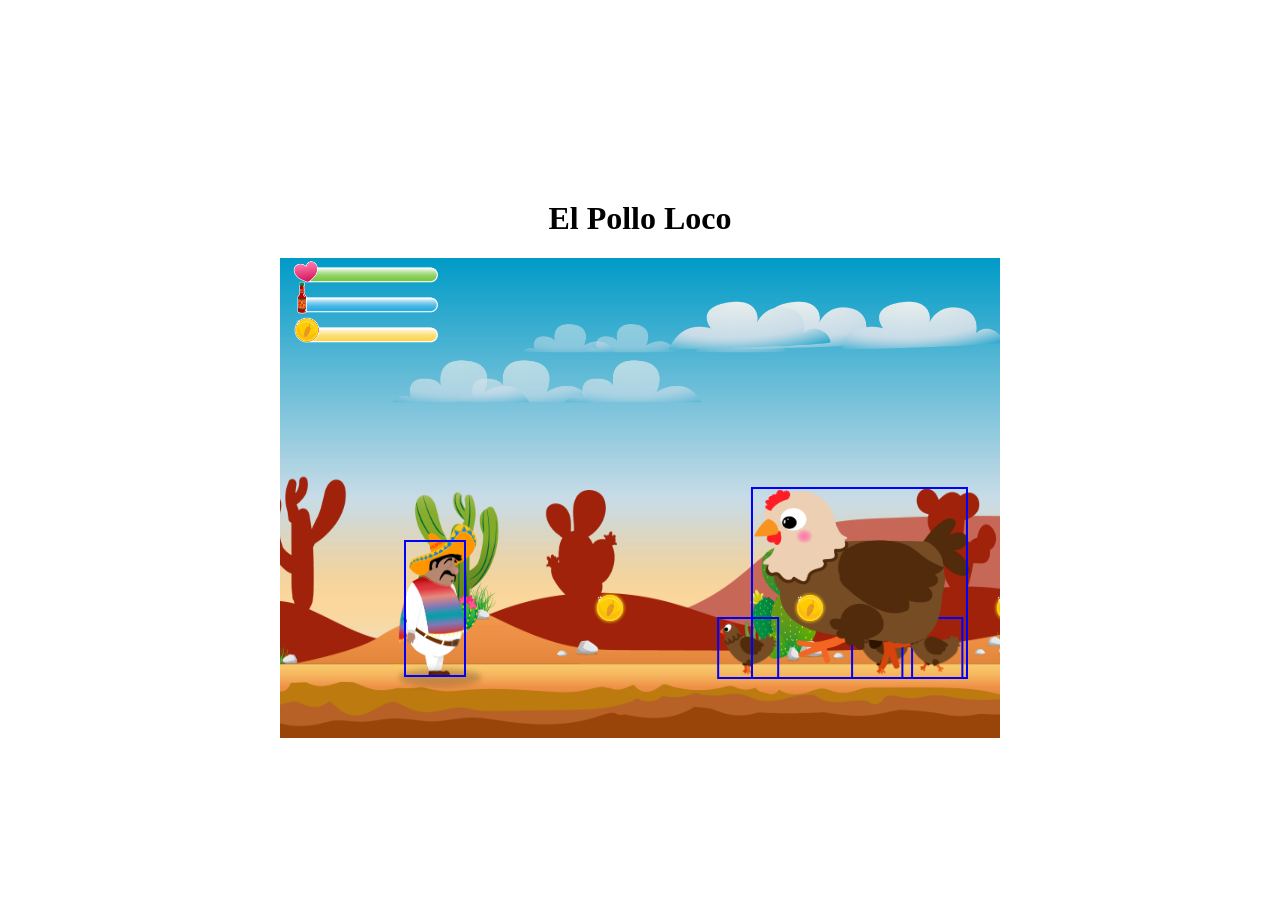
==== index.html @ a1043c21 "Added throwable bottles" ====
<!DOCTYPE html>
<html lang="en">
<head>
    <meta charset="UTF-8">
    <meta name="viewport" content="width=device-width, initial-scale=1.0">
    <title>El Pollo Loco</title>

    <link rel="stylesheet" href="./style.css">
</head>
<body onload="init()">
    <h1>El Pollo Loco</h1>

    <canvas id="canvas" width="720px" height="480px">

    </canvas>

    <script src="./js/models/drawable-object.class.js"></script>
    <script src="./js/models/movable-object.class.js"></script>
    <script src="./js/models/character.class.js"></script>
    <script src="./js/models/chicken.class.js"></script>
    <script src="./js/models/endboss.class.js"></script>
    <script src="./js/models/coin.class.js"></script>
    <script src="./js/models/throwable-object.class.js"></script>
    <script src="./js/models/world.class.js"></script>
    <script src="./js/models/statusbar.class.js"></script>
    <script src="./js/models/healthbar.class.js"></script>
    <script src="./js/models/coinbar.class.js"></script>
    <script src="./js/models/bottlebar.class.js"></script>
    <script src="./js/models/clouds.class.js"></script>
    <script src="./js/models/background-object.class.js"></script>
    <script src="./js/models/keyboard.class.js"></script>
    <script src="./js/models/level.class.js"></script>
    <script src="./js/levels/level1.js"></script>
    <script src="./js/game.js"></script>

</body>
</html>
---- style.css ----
body {
    display: flex;
    flex-direction: column;
    align-items: center;
    justify-content: center;
    height: 100vh;
}

canvas {
    background-color: black;
}
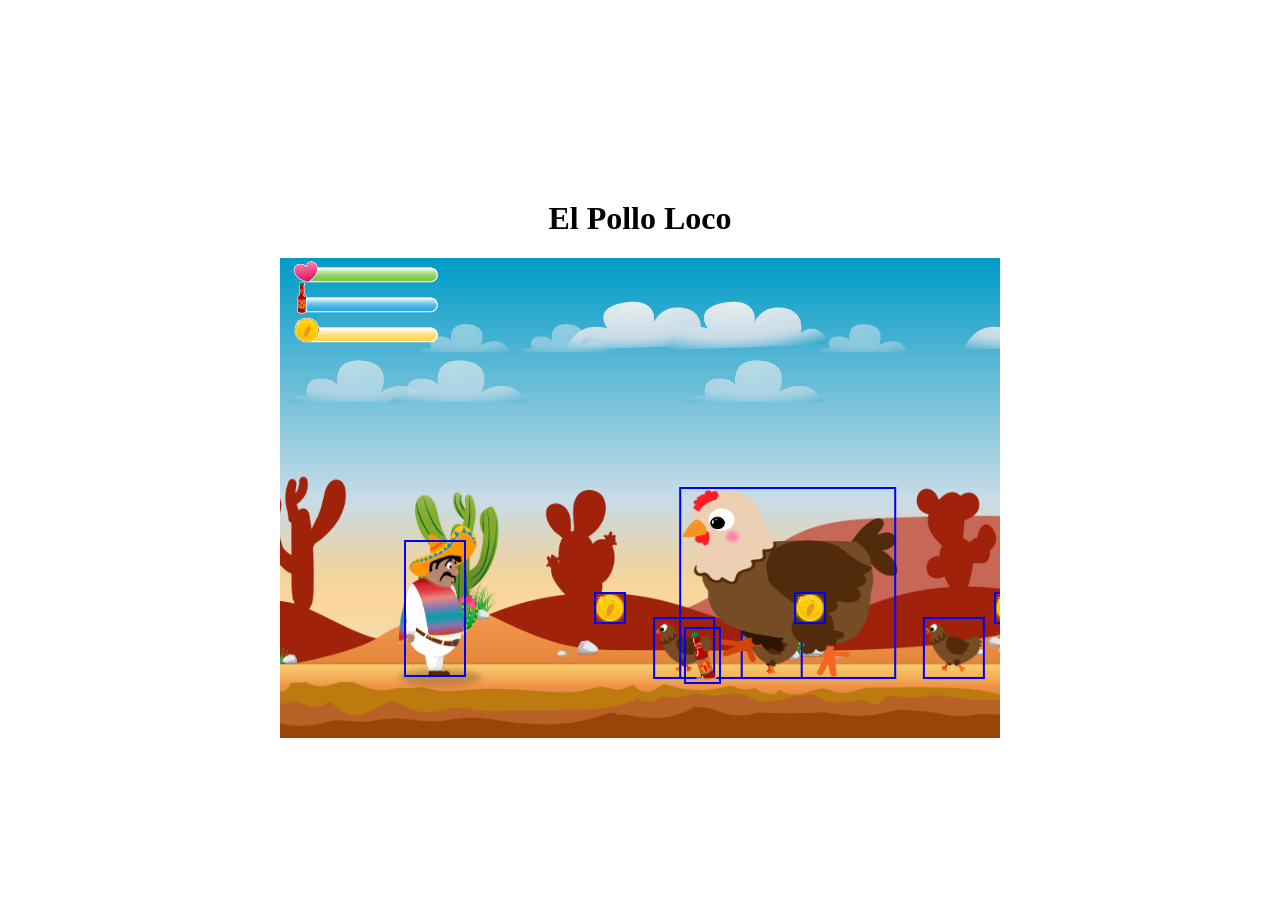
==== commit 4ecb7aa0: "Collectable bottles, Bottle & Enemy Hitregister, Bottle statusbar updated Bottles can be collected o" ====
--- a/index.html
+++ b/index.html
@@ -20,6 +20,7 @@
     <script src="./js/models/chicken.class.js"></script>
     <script src="./js/models/endboss.class.js"></script>
     <script src="./js/models/coin.class.js"></script>
+    <script src="./js/models/collectable-bottles.class.js"></script>
     <script src="./js/models/throwable-object.class.js"></script>
     <script src="./js/models/world.class.js"></script>
     <script src="./js/models/statusbar.class.js"></script>
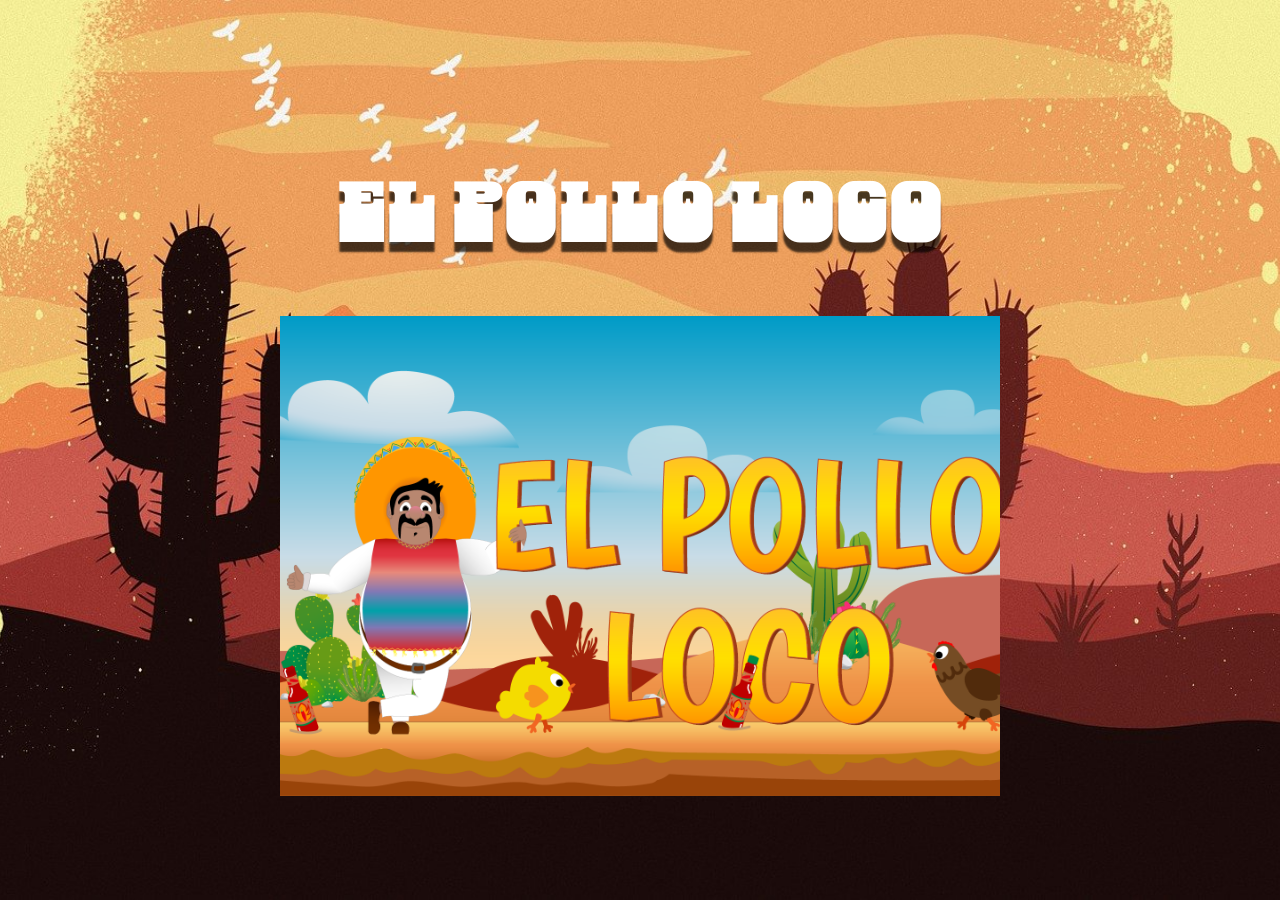
==== commit b1f5b0bf: "Update Pack Dead Chicken Image if chicken is dead Endboss healthbar update Restart game function You" ====
--- a/index.html
+++ b/index.html
@@ -7,12 +7,31 @@
 
     <link rel="stylesheet" href="./style.css">
 </head>
-<body onload="init()">
+<body>
     <h1>El Pollo Loco</h1>
 
-    <canvas id="canvas" width="720px" height="480px">
+    <div id="game-screen">
+        <div onclick="startGame()"  id="start-screen">
+            <img src="./img/9_intro_outro_screens/start/startscreen_1.png" alt="start-screen">
+        </div>
 
-    </canvas>
+        <canvas id="canvas" width="720px" height="480px">
+        </canvas>
+
+        <div onclick="restartGame()" id="game-over" class="hidden">
+            <img src="./img/You won, you lost/Game over A.png" alt="Game Over">
+        </div>
+        <div onclick="restartGame()" id="you-won" class="hidden">
+            <img src="./img/You won, you lost/You won A.png" alt="You Won">
+        </div>
+    </div>
+
+    <div id="orientation-overlay" class="hidden">
+        <div class="overlay-content">
+            <img src="img/rotate-smartphone.png" alt="Turn-Device-Symbol" />
+            <h2>Please turn your device</h2>
+        </div>
+    </div>
 
     <script src="./js/models/drawable-object.class.js"></script>
     <script src="./js/models/movable-object.class.js"></script>
@@ -27,6 +46,7 @@
     <script src="./js/models/healthbar.class.js"></script>
     <script src="./js/models/coinbar.class.js"></script>
     <script src="./js/models/bottlebar.class.js"></script>
+    <script src="./js/models/endboss-healthbar.class.js"></script>
     <script src="./js/models/clouds.class.js"></script>
     <script src="./js/models/background-object.class.js"></script>
     <script src="./js/models/keyboard.class.js"></script>
--- a/style.css
+++ b/style.css
@@ -1,11 +1,204 @@
+@font-face {
+    font-family: Danfo;
+    src: url(./fonts/Danfo-Regular-VariableFont_ELSH.ttf);
+}
+
 body {
     display: flex;
+    margin: 0;
     flex-direction: column;
     align-items: center;
     justify-content: center;
     height: 100vh;
-}
-
-canvas {
-    background-color: black;
+    background-image: url(./img/0_page_background/desert.jpg);
+    background-size: cover;
+    background-position: center;
+    font-family: Danfo;
+    font-size: 40px;
+    color: white;
+    letter-spacing: 4px;
+    text-shadow: 0px 10px 2px rgba(0, 0, 0, 0.7);
+}
+
+#game-screen {
+    position: relative;
+    width: 720px;
+    max-width: 100%;
+    aspect-ratio: 3 / 2;
+}
+
+#start-screen {
+    position: absolute;
+    inset: 0;
+    z-index: 10;
+}
+
+#start-screen img {
+    width: 100%;
+    height: 100%;
+    object-fit: cover;
+}
+
+#start-screen.hidden {
+    display: none;
+}
+
+#game-screen canvas {
+    width: 100%;
+    height: 100%;
+    display: block;
+}
+
+#game-over{
+    position: absolute;
+    inset: 0;
+    z-index: 20;
+    display: flex;
+    flex-direction: column;
+    align-items: center;
+    justify-content: center;
+    background-color: rgba(0, 0, 0, 0.8);
+    width: 100%;
+    height: 100%;
+}
+
+#you-won{
+    position: absolute;
+    inset: 0;
+    z-index: 22;
+    display: flex;
+    flex-direction: column;
+    align-items: center;
+    justify-content: center;
+    background-color: rgba(0, 0, 0, 0.8);
+    width: 100%;
+    height: 100%;
+}
+
+#you-won img, #game-over img {
+    width: 50%;
+    height: auto;
+}
+
+#game-over.hidden, #you-won.hidden {
+    display: none;
+}
+
+
+@media only screen and (max-width: 1024px) {
+    h1{
+        display: none;
+    }
+}
+
+@media only screen and (max-width: 720px) {
+    canvas {
+        width: 100%;
+    }
+}
+
+@media only screen and (max-height: 480px) {
+    canvas{
+        height: 100vh;
+    }
+}
+
+@media only screen and (orientation: landscape) and (max-width: 1024px) {
+    h1{
+        display: none;
+    }
+   
+    #game-screen {
+        max-width: 720px; /* Volle Breite */
+        max-height: 480px; /* Volle Höhe */
+        max-width: none; /* Entferne die Breitenbegrenzung */
+        aspect-ratio: none; /* Entferne das feste Seitenverhältnis */
+    }
+
+    #game-screen canvas {
+        width: 100%; /* Passe an den Container an */
+        height: 100%;
+        object-fit: contain; /* Skaliere ohne Verzerrung, behalte Seitenverhältnis */
+    }
+
+    #start-screen img {
+        object-fit: contain; /* Verhindere Abschneiden – skaliere das Bild, um es vollständig zu zeigen */
+        background-color: black; /* Optional: Hintergrund, falls das Bild nicht den ganzen Bereich füllt */
+    }
+}
+
+/* Fallback: Nur auf Geräten mit kleiner Höhe (z. B. Tablets im Landscape) */
+@media only screen and (max-height: 600px) and (orientation: landscape) {
+    #game-screen {
+        max-width: 720px; /* Volle Breite */
+        max-height: 480px; /* Volle Höhe */
+        max-width: none;
+        aspect-ratio: none;
+    }
+
+    #game-screen canvas {
+        width: 100%;
+        height: 100%;
+        object-fit: contain;
+    }
+
+    #start-screen img {
+        object-fit: contain;
+        background-color: black;
+    }
+}
+
+/* Fallback für Browser ohne orientation-Support: Breite > Höhe */
+@media only screen and (min-aspect-ratio: 1/1) {
+    #game-screen {
+        max-width: 720px; /* Volle Breite */
+        max-height: 480px; /* Volle Höhe */
+        max-width: none;
+        aspect-ratio: none;
+    }
+
+    #game-screen canvas {
+        width: 100%;
+        height: 100%;
+        object-fit: contain;
+    }
+}
+
+#orientation-overlay {
+    position: fixed;
+    top: 0;
+    left: 0;
+    width: 100%;
+    height: 100%;
+    background-color: rgb(255, 255, 255); /* Dunkler Hintergrund */
+    display: flex;
+    justify-content: center;
+    align-items: center;
+    z-index: 1000; /* Über allem anderen */
+    color: black;
+    font-family: sans-serif;
+    text-shadow: 0px 0px 0px rgba(0, 0, 0, 0.7);
+}
+
+#orientation-overlay.hidden {
+    display: none;
+}
+
+.overlay-content {
+    text-align: center;
+    max-width: 300px;
+}
+
+.overlay-content h2 {
+    font-size: 24px;
+    margin-bottom: 10px;
+}
+
+.overlay-content p {
+    font-size: 16px;
+    margin-bottom: 20px;
+}
+
+.overlay-content img {
+    width: 50px; /* Optional: Icon-Größe */
 }
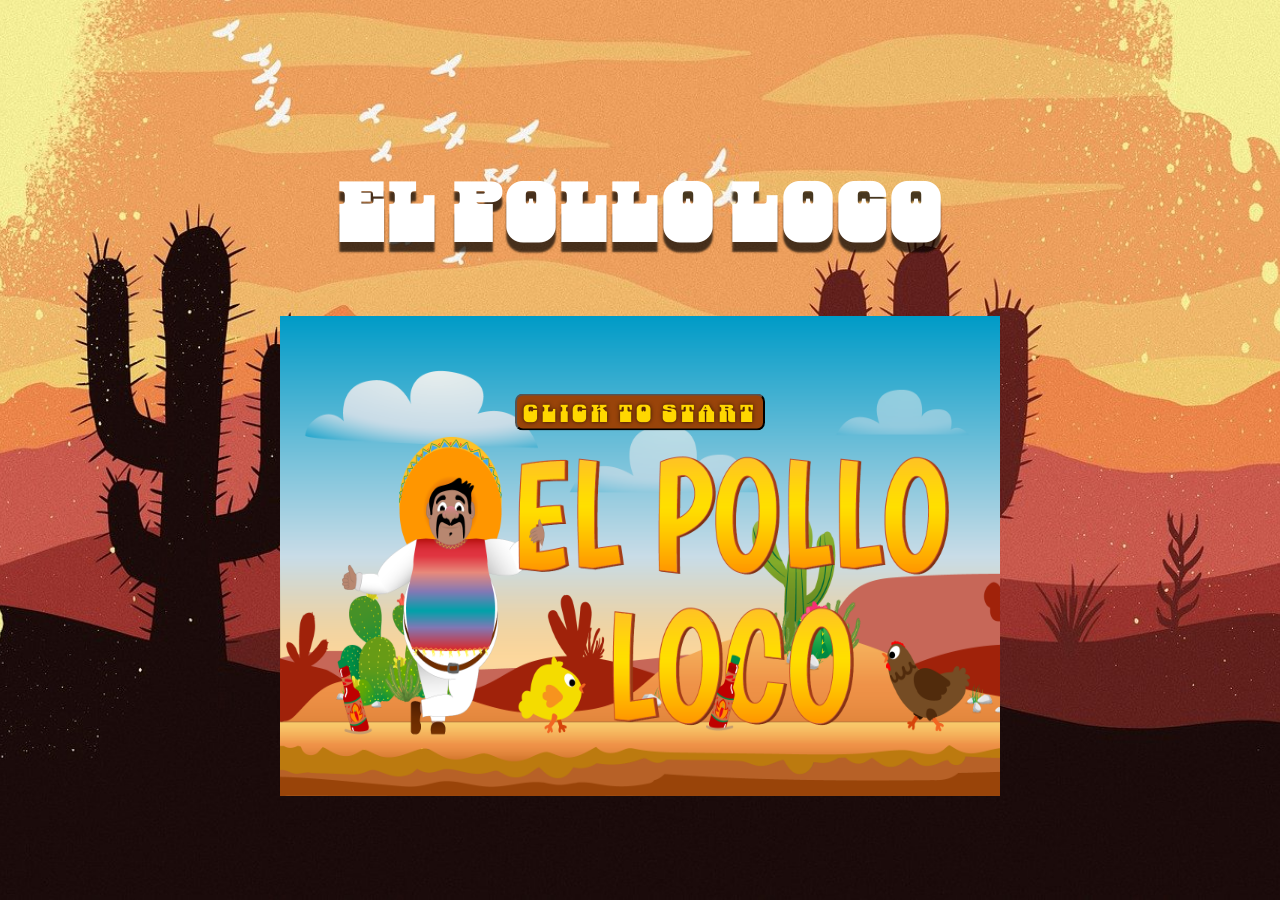
==== commit 60e9357e: "Storing Audio in new js document, added small chickens, new collision logic Small chickens must be j" ====
--- a/index.html
+++ b/index.html
@@ -1,46 +1,72 @@
-<!DOCTYPE html>
+<!doctype html>
 <html lang="en">
-<head>
-    <meta charset="UTF-8">
-    <meta name="viewport" content="width=device-width, initial-scale=1.0">
+  <head>
+    <meta charset="UTF-8" />
+    <meta name="viewport" content="width=device-width, initial-scale=1.0" />
     <title>El Pollo Loco</title>
 
-    <link rel="stylesheet" href="./style.css">
-</head>
-<body>
+    <link rel="stylesheet" href="./style.css" />
+  </head>
+  <body>
     <h1>El Pollo Loco</h1>
 
     <div id="game-screen">
-        <div onclick="startGame()"  id="start-screen">
-            <img src="./img/9_intro_outro_screens/start/startscreen_1.png" alt="start-screen">
-        </div>
+      <div id="start-screen">
+        <button onclick="startGame()" id="start-game-text">Click to start</button>
+        <img
+          src="./img/9_intro_outro_screens/start/startscreen_1.png"
+          alt="start-screen"
+        />
+      </div>
 
-        <canvas id="canvas" width="720px" height="480px">
-        </canvas>
+      <canvas id="canvas" width="720" height="480"> </canvas>
 
-        <div onclick="restartGame()" id="game-over" class="hidden">
-            <img src="./img/You won, you lost/Game over A.png" alt="Game Over">
-        </div>
-        <div onclick="restartGame()" id="you-won" class="hidden">
-            <img src="./img/You won, you lost/You won A.png" alt="You Won">
-        </div>
+      <div onclick="restartGame()" id="game-over" class="hidden">
+        <p id="restart-game-text">Click to restart</p>
+        <img src="./img/You won, you lost/Game over A.png" alt="Game Over" />
+      </div>
+      <div onclick="restartGame()" id="you-won" class="hidden">
+        <p id="restart-game-text">Click to restart</p>
+        <img src="./img/You won, you lost/You won A.png" alt="You Won" />
+      </div>
     </div>
 
     <div id="orientation-overlay" class="hidden">
-        <div class="overlay-content">
-            <img src="img/rotate-smartphone.png" alt="Turn-Device-Symbol" />
-            <h2>Please turn your device</h2>
-        </div>
+      <div class="overlay-content">
+        <img src="img/rotate-smartphone.png" alt="Turn-Device-Symbol" />
+        <h2>Please turn your device</h2>
+      </div>
+    </div>
+
+    <div id="mobile-buttons">
+      <div id="mobile-buttons-left">
+        <img id="left-button" src="./img/mobile_buttons/left.png" alt="Left" />
+        <img
+          id="right-button"
+          src="./img/mobile_buttons/right.png"
+          alt="Right"
+        />
+      </div>
+      <div id="mobile-buttons-right">
+        <img id="jump-button" src="./img/mobile_buttons/jump.png" alt="Jump" />
+        <img
+          id="throw-button"
+          src="./img/mobile_buttons/throw.png"
+          alt="Throw"
+        />
+      </div>
     </div>
 
     <script src="./js/models/drawable-object.class.js"></script>
     <script src="./js/models/movable-object.class.js"></script>
     <script src="./js/models/character.class.js"></script>
+    <script src="./js/models/mini-chicken.class.js"></script>
     <script src="./js/models/chicken.class.js"></script>
     <script src="./js/models/endboss.class.js"></script>
     <script src="./js/models/coin.class.js"></script>
     <script src="./js/models/collectable-bottles.class.js"></script>
     <script src="./js/models/throwable-object.class.js"></script>
+    <script src="./js/models/audio.class.js"></script>
     <script src="./js/models/world.class.js"></script>
     <script src="./js/models/statusbar.class.js"></script>
     <script src="./js/models/healthbar.class.js"></script>
@@ -53,6 +79,5 @@
     <script src="./js/models/level.class.js"></script>
     <script src="./js/levels/level1.js"></script>
     <script src="./js/game.js"></script>
-
-</body>
-</html>+  </body>
+</html>
--- a/style.css
+++ b/style.css
@@ -1,204 +1,218 @@
 @font-face {
-    font-family: Danfo;
-    src: url(./fonts/Danfo-Regular-VariableFont_ELSH.ttf);
+  font-family: Danfo;
+  src: url(./fonts/Danfo-Regular-VariableFont_ELSH.ttf);
 }
 
 body {
-    display: flex;
-    margin: 0;
-    flex-direction: column;
-    align-items: center;
-    justify-content: center;
-    height: 100vh;
-    background-image: url(./img/0_page_background/desert.jpg);
-    background-size: cover;
-    background-position: center;
-    font-family: Danfo;
-    font-size: 40px;
-    color: white;
-    letter-spacing: 4px;
-    text-shadow: 0px 10px 2px rgba(0, 0, 0, 0.7);
+  display: flex;
+  margin: 0;
+  flex-direction: column;
+  align-items: center;
+  justify-content: center;
+  height: 100vh;
+  background-image: url(./img/0_page_background/desert.jpg);
+  background-size: cover;
+  background-position: center;
+  font-family: Danfo;
+  font-size: 40px;
+  color: white;
+  letter-spacing: 4px;
+  text-shadow: 0px 10px 2px rgba(0, 0, 0, 0.7);
 }
 
 #game-screen {
-    position: relative;
-    width: 720px;
-    max-width: 100%;
-    aspect-ratio: 3 / 2;
+  position: relative;
+  width: min(720px, 100vw, calc(100vh * 1.5));
+  max-height: 100vh;
+  aspect-ratio: 3 / 2;
+  margin: 0 auto;
+}
+
+#game-screen canvas {
+  width: 100%;
+  height: 100%;
+  display: block;
 }
 
 #start-screen {
-    position: absolute;
-    inset: 0;
-    z-index: 10;
+  position: absolute;
+  inset: 0;
+  z-index: 10;
+}
+
+#start-game-text {
+  position: absolute;
+  top: 20%;
+  left: 50%;
+  transform: translate(-50%, -50%);
+  z-index: 11;
+  text-align: center;
+  font-size: 24px;
+  font-family: Danfo;
+  color: #ffd700;
+  letter-spacing: 4px;
+  text-shadow: 0px 0px 4px rgba(0, 0, 0, 0.7);
+  background-color: #99440a;
+  border-radius: 8px;
+  transition: all 0.3s ease;
+}
+
+#start-game-text:hover {
+  font-size: 28px;
+  cursor: pointer;
+}
+
+#restart-game-text {
+  position: absolute;
+  top: 88%;
+  left: 50%;
+  transform: translate(-50%, -50%);
+  z-index: 11;
+  text-align: center;
+  font-size: 18px;
 }
 
 #start-screen img {
+  width: 100%;
+  height: 100%;
+}
+
+#start-screen.hidden {
+  display: none;
+}
+
+#game-over {
+  position: absolute;
+  inset: 0;
+  z-index: 20;
+  display: flex;
+  flex-direction: column;
+  align-items: center;
+  justify-content: center;
+  background-color: rgba(0, 0, 0, 0.8);
+  width: 100%;
+  height: 100%;
+  cursor: pointer;
+}
+
+#you-won {
+  position: absolute;
+  inset: 0;
+  z-index: 22;
+  display: flex;
+  flex-direction: column;
+  align-items: center;
+  justify-content: center;
+  background-color: rgba(0, 0, 0, 0.8);
+  width: 100%;
+  height: 100%;
+  cursor: pointer;
+}
+
+#you-won img,
+#game-over img {
+  width: 50%;
+  height: auto;
+}
+
+#game-over.hidden,
+#you-won.hidden {
+  display: none;
+}
+
+#orientation-overlay {
+  position: fixed;
+  top: 0;
+  left: 0;
+  width: 100%;
+  height: 100%;
+  background-color: rgb(255, 255, 255);
+  display: flex;
+  justify-content: center;
+  align-items: center;
+  z-index: 1000;
+  color: black;
+  font-family: sans-serif;
+  text-shadow: 0px 0px 0px rgba(0, 0, 0, 0.7);
+}
+
+#orientation-overlay.hidden {
+  display: none;
+}
+
+.overlay-content {
+  text-align: center;
+  max-width: 300px;
+}
+
+.overlay-content h2 {
+  font-size: 24px;
+  margin-bottom: 10px;
+}
+
+.overlay-content p {
+  font-size: 16px;
+  margin-bottom: 20px;
+}
+
+.overlay-content img {
+  width: 50px;
+}
+
+#mobile-buttons {
+  display: flex;
+  width: 100%;
+  justify-content: space-between;
+  align-items: center;
+  position: absolute;
+  bottom: 8px;
+  z-index: 999;
+  display: none;
+}
+
+#mobile-buttons.game-started {
+  /* Extra Class for visibility */
+}
+
+#mobile-buttons-right,
+#mobile-buttons-left {
+  display: flex;
+  width: 100%;
+  gap: 12px;
+}
+
+#mobile-buttons-right img,
+#mobile-buttons-left img {
+  width: 70px;
+}
+
+#mobile-buttons-right {
+  justify-content: flex-end;
+}
+
+@media only screen and (max-width: 720px) {
+  #game-screen canvas {
     width: 100%;
     height: 100%;
-    object-fit: cover;
-}
-
-#start-screen.hidden {
+  }
+}
+
+@media only screen and (orientation: landscape) and (max-width: 1024px) {
+  h1 {
     display: none;
-}
-
-#game-screen canvas {
+  }
+
+  #game-screen canvas {
     width: 100%;
     height: 100%;
-    display: block;
-}
-
-#game-over{
-    position: absolute;
-    inset: 0;
-    z-index: 20;
-    display: flex;
-    flex-direction: column;
-    align-items: center;
-    justify-content: center;
-    background-color: rgba(0, 0, 0, 0.8);
-    width: 100%;
-    height: 100%;
-}
-
-#you-won{
-    position: absolute;
-    inset: 0;
-    z-index: 22;
-    display: flex;
-    flex-direction: column;
-    align-items: center;
-    justify-content: center;
-    background-color: rgba(0, 0, 0, 0.8);
-    width: 100%;
-    height: 100%;
-}
-
-#you-won img, #game-over img {
-    width: 50%;
-    height: auto;
-}
-
-#game-over.hidden, #you-won.hidden {
-    display: none;
-}
-
-
-@media only screen and (max-width: 1024px) {
-    h1{
-        display: none;
-    }
-}
-
-@media only screen and (max-width: 720px) {
-    canvas {
-        width: 100%;
-    }
-}
-
-@media only screen and (max-height: 480px) {
-    canvas{
-        height: 100vh;
-    }
-}
-
-@media only screen and (orientation: landscape) and (max-width: 1024px) {
-    h1{
-        display: none;
-    }
-   
-    #game-screen {
-        max-width: 720px; /* Volle Breite */
-        max-height: 480px; /* Volle Höhe */
-        max-width: none; /* Entferne die Breitenbegrenzung */
-        aspect-ratio: none; /* Entferne das feste Seitenverhältnis */
-    }
-
-    #game-screen canvas {
-        width: 100%; /* Passe an den Container an */
-        height: 100%;
-        object-fit: contain; /* Skaliere ohne Verzerrung, behalte Seitenverhältnis */
-    }
-
-    #start-screen img {
-        object-fit: contain; /* Verhindere Abschneiden – skaliere das Bild, um es vollständig zu zeigen */
-        background-color: black; /* Optional: Hintergrund, falls das Bild nicht den ganzen Bereich füllt */
-    }
-}
-
-/* Fallback: Nur auf Geräten mit kleiner Höhe (z. B. Tablets im Landscape) */
-@media only screen and (max-height: 600px) and (orientation: landscape) {
-    #game-screen {
-        max-width: 720px; /* Volle Breite */
-        max-height: 480px; /* Volle Höhe */
-        max-width: none;
-        aspect-ratio: none;
-    }
-
-    #game-screen canvas {
-        width: 100%;
-        height: 100%;
-        object-fit: contain;
-    }
-
-    #start-screen img {
-        object-fit: contain;
-        background-color: black;
-    }
-}
-
-/* Fallback für Browser ohne orientation-Support: Breite > Höhe */
-@media only screen and (min-aspect-ratio: 1/1) {
-    #game-screen {
-        max-width: 720px; /* Volle Breite */
-        max-height: 480px; /* Volle Höhe */
-        max-width: none;
-        aspect-ratio: none;
-    }
-
-    #game-screen canvas {
-        width: 100%;
-        height: 100%;
-        object-fit: contain;
-    }
-}
-
-#orientation-overlay {
-    position: fixed;
-    top: 0;
-    left: 0;
-    width: 100%;
-    height: 100%;
-    background-color: rgb(255, 255, 255); /* Dunkler Hintergrund */
-    display: flex;
-    justify-content: center;
-    align-items: center;
-    z-index: 1000; /* Über allem anderen */
-    color: black;
-    font-family: sans-serif;
-    text-shadow: 0px 0px 0px rgba(0, 0, 0, 0.7);
-}
-
-#orientation-overlay.hidden {
-    display: none;
-}
-
-.overlay-content {
-    text-align: center;
-    max-width: 300px;
-}
-
-.overlay-content h2 {
-    font-size: 24px;
-    margin-bottom: 10px;
-}
-
-.overlay-content p {
-    font-size: 16px;
-    margin-bottom: 20px;
-}
-
-.overlay-content img {
-    width: 50px; /* Optional: Icon-Größe */
-}+  }
+
+  #start-screen img {
+    object-fit: contain;
+    background-color: black;
+  }
+
+  #mobile-buttons.game-started {
+    display: flex; /* Zeige nur wenn Klasse vorhanden */
+  }
+}
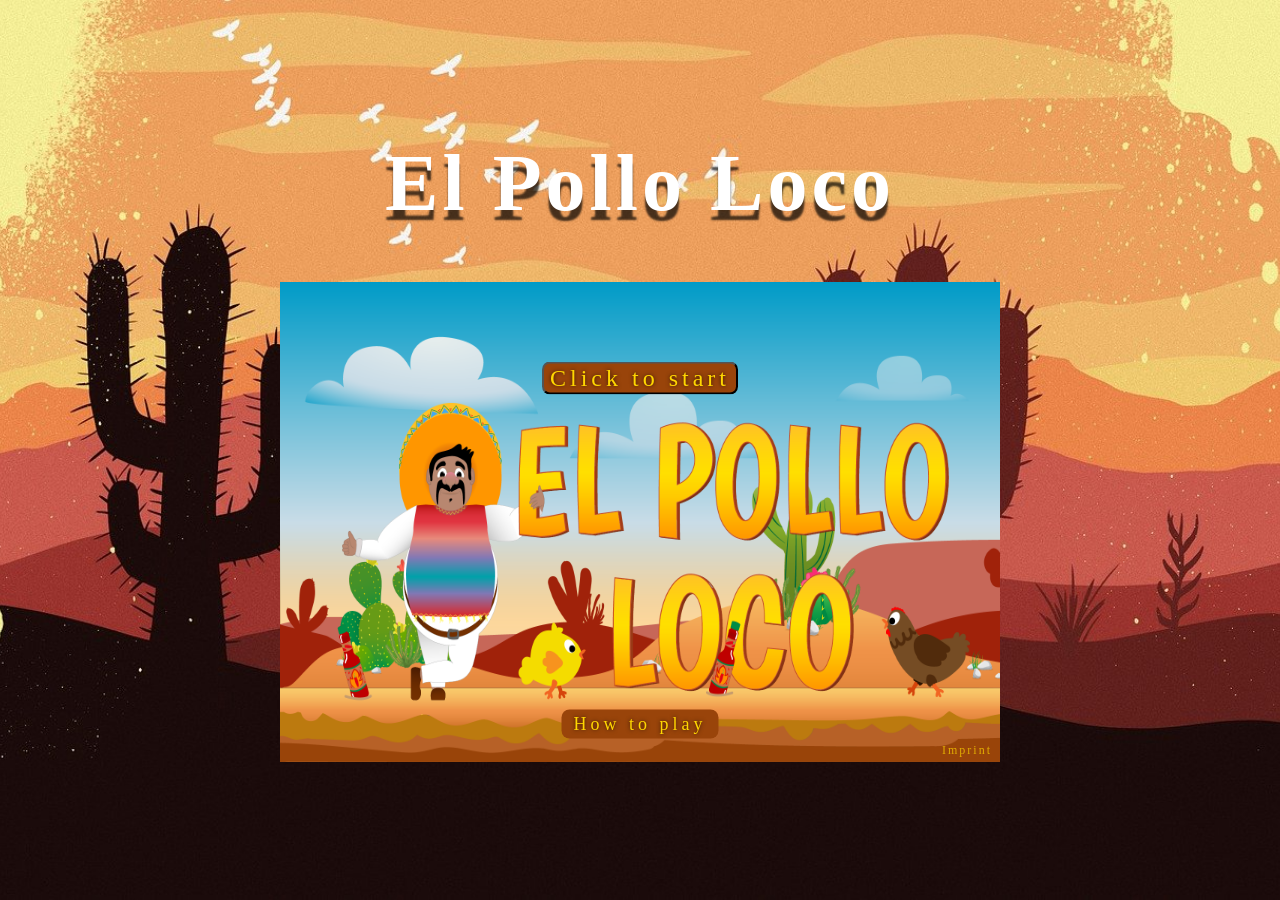
==== commit ea7ebe40: "Clean Code, Audio and Animation update, bugfixes, added imprint Added JSDoc comments and fine tuned " ====
--- a/index.html
+++ b/index.html
@@ -4,7 +4,7 @@
     <meta charset="UTF-8" />
     <meta name="viewport" content="width=device-width, initial-scale=1.0" />
     <title>El Pollo Loco</title>
-
+    <link rel="icon" type="image/x-icon" href="img/6_salsa_bottle/2_salsa_bottle_on_ground.png">
     <link rel="stylesheet" href="./style.css" />
   </head>
   <body>
@@ -13,21 +13,48 @@
     <div id="game-screen">
       <div id="start-screen">
         <button onclick="startGame()" id="start-game-text">Click to start</button>
+        <button onclick="showInstructions()" id="instructions-button">How to play</button>
+        <a href="impressum.html" target="_blank" id="imprint-button">Imprint</a>
         <img
           src="./img/9_intro_outro_screens/start/startscreen_1.png"
           alt="start-screen"
         />
       </div>
 
+      <div id="instructions-overlay" class="hidden">
+        <div id="instructions-content">
+          <h2>How to Play</h2>
+          <ul>
+            <li><span class="key">&#8592;</span><span class="key">&#8594;</span> Move</li>
+            <li><span class="key">&#8593;</span> Jump</li>
+            <li><span class="key">Space</span> Throw bottle</li>
+            <li>Jump on little chicks to stomp them</li>
+            <li>Throw bottles on chickens to kill them</li>
+            <li>Collect coins</li>
+            <li>Collect bottles to throw at enemies. (Be careful when you pick up the Bottles. The max number of bottles in your stash is 5.)</li>
+            <li>Defeat the Endboss by throwing bottles on it to win!</li>
+          </ul>
+          <button onclick="closeInstructions()" id="close-instructions-button">Close</button>
+        </div>
+      </div>
+
       <canvas id="canvas" width="720" height="480"> </canvas>
 
-      <div onclick="restartGame()" id="game-over" class="hidden">
-        <p id="restart-game-text">Click to restart</p>
+      <button id="mute-button" class="hidden" onclick="toggleMute()">Mute</button>
+
+      <div id="game-over" class="hidden">
         <img src="./img/You won, you lost/Game over A.png" alt="Game Over" />
+        <div class="end-screen-buttons">
+          <button onclick="playAgain()">Play Again</button>
+          <button onclick="restartGame()">Main Menu</button>
+        </div>
       </div>
-      <div onclick="restartGame()" id="you-won" class="hidden">
-        <p id="restart-game-text">Click to restart</p>
+      <div id="you-won" class="hidden">
         <img src="./img/You won, you lost/You won A.png" alt="You Won" />
+        <div class="end-screen-buttons">
+          <button onclick="playAgain()">Play Again</button>
+          <button onclick="restartGame()">Main Menu</button>
+        </div>
       </div>
     </div>
 
@@ -40,20 +67,12 @@
 
     <div id="mobile-buttons">
       <div id="mobile-buttons-left">
-        <img id="left-button" src="./img/mobile_buttons/left.png" alt="Left" />
-        <img
-          id="right-button"
-          src="./img/mobile_buttons/right.png"
-          alt="Right"
-        />
+        <img id="left-button" src="./img/mobile_buttons/left.png" alt="Left" draggable="false" />
+        <img id="right-button" src="./img/mobile_buttons/right.png" alt="Right" draggable="false" />
       </div>
       <div id="mobile-buttons-right">
-        <img id="jump-button" src="./img/mobile_buttons/jump.png" alt="Jump" />
-        <img
-          id="throw-button"
-          src="./img/mobile_buttons/throw.png"
-          alt="Throw"
-        />
+        <img id="jump-button" src="./img/mobile_buttons/jump.png" alt="Jump" draggable="false" />
+        <img id="throw-button" src="./img/mobile_buttons/throw.png" alt="Throw" draggable="false" />
       </div>
     </div>
 
--- a/style.css
+++ b/style.css
@@ -1,6 +1,10 @@
 @font-face {
-  font-family: Danfo;
-  src: url(./fonts/Danfo-Regular-VariableFont_ELSH.ttf);
+  font-family: Cherry;
+  src: url(fonts/CherryCreamSoda-Regular.ttf);
+}
+
+h1 {
+  margin-block-start: 0;
 }
 
 body {
@@ -10,10 +14,11 @@
   align-items: center;
   justify-content: center;
   height: 100vh;
+  overflow: hidden;
   background-image: url(./img/0_page_background/desert.jpg);
   background-size: cover;
   background-position: center;
-  font-family: Danfo;
+  font-family: Cherry;
   font-size: 40px;
   color: white;
   letter-spacing: 4px;
@@ -81,6 +86,147 @@
   display: none;
 }
 
+#instructions-button {
+  position: absolute;
+  top: 92%;
+  left: 50%;
+  transform: translate(-50%, -50%);
+  z-index: 11;
+  text-align: center;
+  font-size: 18px;
+  font-family: Danfo;
+  color: #ffd700;
+  letter-spacing: 4px;
+  text-shadow: 0px 0px 4px rgba(0, 0, 0, 0.7);
+  background-color: #99440a;
+  border: none;
+  border-radius: 8px;
+  padding: 4px 12px;
+  transition: all 0.3s ease;
+  cursor: pointer;
+}
+
+#instructions-button:hover {
+  font-size: 20px;
+}
+
+#imprint-button {
+  position: absolute;
+  bottom: 4px;
+  right: 8px;
+  z-index: 11;
+  font-size: 12px;
+  font-family: Danfo;
+  color: #ffd700;
+  letter-spacing: 2px;
+  text-shadow: none;
+  text-decoration: none;
+  opacity: 0.7;
+  transition: opacity 0.2s ease;
+}
+
+#imprint-button:hover {
+  opacity: 1;
+}
+
+#instructions-overlay {
+  position: absolute;
+  inset: 0;
+  z-index: 30;
+  display: flex;
+  align-items: center;
+  justify-content: center;
+  background-color: rgba(0, 0, 0, 0.85);
+}
+
+#instructions-overlay.hidden {
+  display: none;
+}
+
+#instructions-content {
+  background-color: #99440a;
+  border-radius: 12px;
+  padding: 24px 32px;
+  text-align: center;
+  color: #ffd700;
+  font-family: Danfo;
+  letter-spacing: 2px;
+  max-width: 80%;
+}
+
+#instructions-content h2 {
+  font-size: 22px;
+  margin: 0 0 16px;
+  text-shadow: none;
+}
+
+#instructions-content ul {
+  list-style: none;
+  padding: 0;
+  margin: 0 0 20px;
+  font-size: 14px;
+  text-align: left;
+  display: flex;
+  flex-direction: column;
+  gap: 8px;
+  text-shadow: none;
+}
+
+.key {
+  display: inline-block;
+  background-color: #ffd700;
+  color: #99440a;
+  border-radius: 4px;
+  padding: 1px 6px;
+  font-size: 12px;
+  margin-right: 4px;
+  font-family: sans-serif;
+  font-weight: bold;
+  letter-spacing: 0;
+}
+
+#close-instructions-button {
+  font-family: Danfo;
+  font-size: 16px;
+  color: #99440a;
+  background-color: #ffd700;
+  border: none;
+  border-radius: 8px;
+  padding: 4px 16px;
+  cursor: pointer;
+  letter-spacing: 2px;
+  transition: background-color 0.2s ease;
+}
+
+#close-instructions-button:hover {
+  background-color: #ffdf33;
+}
+
+#mute-button {
+  position: absolute;
+  top: 10px;
+  right: 10px;
+  z-index: 15;
+  font-family: Danfo;
+  font-size: 14px;
+  color: #ffd700;
+  background-color: #99440a;
+  border: none;
+  border-radius: 8px;
+  padding: 4px 12px;
+  cursor: pointer;
+  letter-spacing: 2px;
+  transition: background-color 0.2s ease;
+}
+
+#mute-button:hover {
+  background-color: #b85510;
+}
+
+#mute-button.hidden {
+  display: none;
+}
+
 #game-over {
   position: absolute;
   inset: 0;
@@ -89,10 +235,44 @@
   flex-direction: column;
   align-items: center;
   justify-content: center;
+  gap: 20px;
   background-color: rgba(0, 0, 0, 0.8);
   width: 100%;
   height: 100%;
+}
+
+.end-screen-buttons {
+  display: flex;
+  gap: 12px;
+}
+
+.end-screen-buttons button {
+  font-family: Danfo;
+  font-size: 16px;
+  letter-spacing: 2px;
+  border: none;
+  border-radius: 8px;
+  padding: 6px 16px;
   cursor: pointer;
+  transition: all 0.2s ease;
+}
+
+.end-screen-buttons button:first-child {
+  color: #99440a;
+  background-color: #ffd700;
+}
+
+.end-screen-buttons button:first-child:hover {
+  background-color: #ffdf33;
+}
+
+.end-screen-buttons button:last-child {
+  color: #ffd700;
+  background-color: #99440a;
+}
+
+.end-screen-buttons button:last-child:hover {
+  background-color: #b85510;
 }
 
 #you-won {
@@ -103,10 +283,10 @@
   flex-direction: column;
   align-items: center;
   justify-content: center;
+  gap: 20px;
   background-color: rgba(0, 0, 0, 0.8);
   width: 100%;
   height: 100%;
-  cursor: pointer;
 }
 
 #you-won img,
@@ -170,8 +350,8 @@
   display: none;
 }
 
-#mobile-buttons.game-started {
-  /* Extra Class for visibility */
+.touch-device #mobile-buttons.game-started {
+  display: flex;
 }
 
 #mobile-buttons-right,
@@ -184,6 +364,9 @@
 #mobile-buttons-right img,
 #mobile-buttons-left img {
   width: 70px;
+  -webkit-touch-callout: none;
+  user-select: none;
+  -webkit-user-select: none;
 }
 
 #mobile-buttons-right {
@@ -212,7 +395,7 @@
     background-color: black;
   }
 
-  #mobile-buttons.game-started {
-    display: flex; /* Zeige nur wenn Klasse vorhanden */
+  #mobile-buttons {
+    display: none;
   }
 }
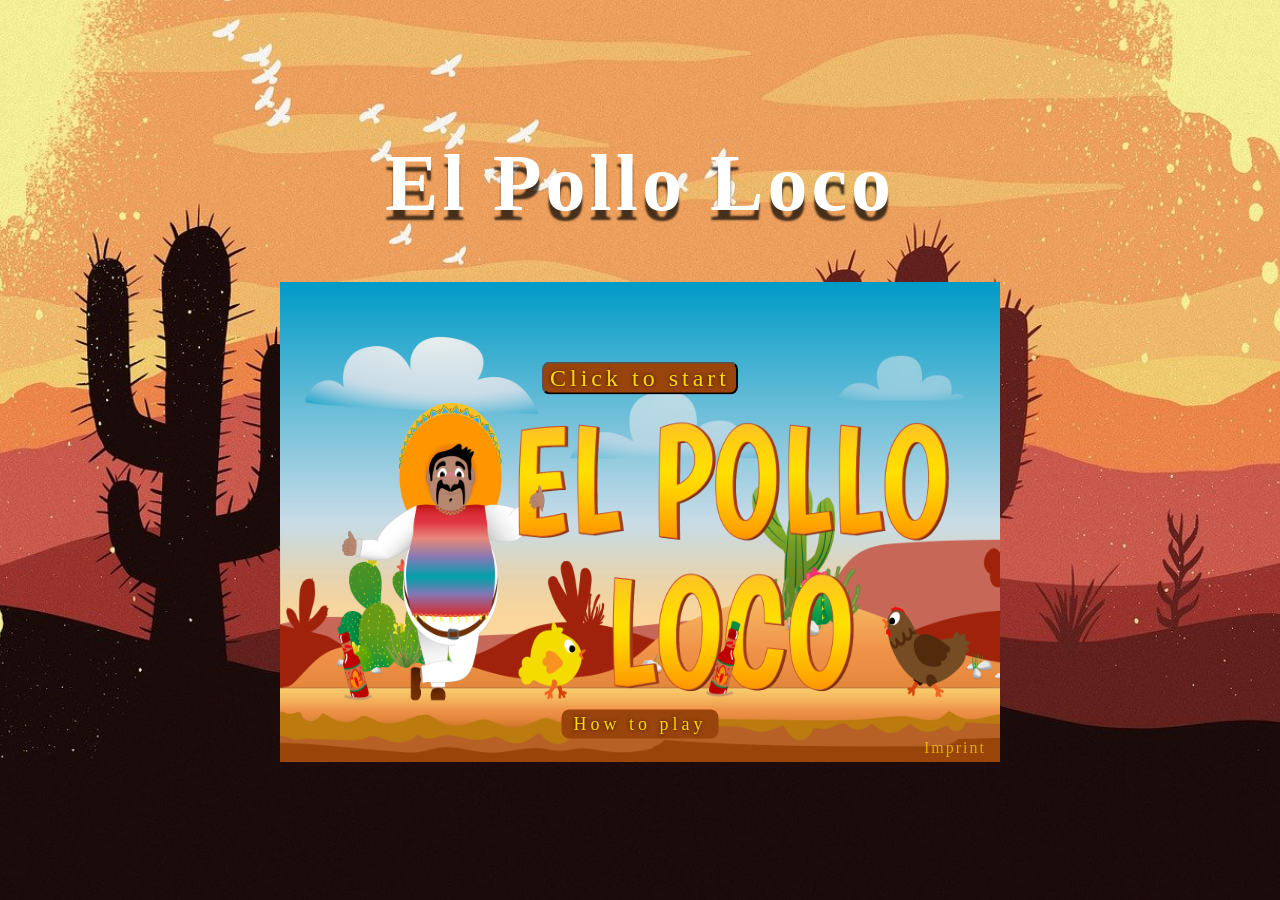
==== commit 418e28cd: "Bugfixes, Stylings and Imprint Fixed Audio bug - sleeping sound has been played when muted  Fixed Mo" ====
--- a/index.html
+++ b/index.html
@@ -14,7 +14,7 @@
       <div id="start-screen">
         <button onclick="startGame()" id="start-game-text">Click to start</button>
         <button onclick="showInstructions()" id="instructions-button">How to play</button>
-        <a href="impressum.html" target="_blank" id="imprint-button">Imprint</a>
+        <button onclick="showImprint()" id="imprint-button">Imprint</button>
         <img
           src="./img/9_intro_outro_screens/start/startscreen_1.png"
           alt="start-screen"
@@ -35,6 +35,25 @@
             <li>Defeat the Endboss by throwing bottles on it to win!</li>
           </ul>
           <button onclick="closeInstructions()" id="close-instructions-button">Close</button>
+        </div>
+      </div>
+
+      <div id="imprint-overlay" class="hidden">
+        <div id="imprint-content">
+          <h2>Imprint</h2>
+          <h3>Information according to § 5 TMG</h3>
+          <p><strong>EL POLLO LOCO</strong><br />Developed by Nicolas Kiss<br />Büttenenhalde<br />6006 Luzern<br />Switzerland</p>
+          <p>Email: <a href="mailto:kissnicolas@hotmail.com">kissnicolas@hotmail.com</a></p>
+          <h3>Responsible for Content</h3>
+          <p>Nicolas Kiss<br />Büttenenhalde<br />6006 Luzern<br />Switzerland</p>
+          <h3>Disclaimer</h3>
+          <p>The contents of this game were created with great care. However, no guarantee can be given for the accuracy, completeness, or timeliness of the content.</p>
+          <p>This game may contain links to external websites of third parties. We have no influence over the content of those websites and therefore cannot accept any liability for them.</p>
+          <h3>Copyright</h3>
+          <p>The content and works created by the developer are subject to copyright law. Duplication, processing, or distribution outside the limits of copyright law requires written permission.</p>
+          <h3>Image and Audio Credits</h3>
+          <p>Images, sounds, and music used are either self-created or taken from royalty-free platforms (Pixabay). All rights belong to their respective owners.</p>
+          <button onclick="closeImprint()" id="close-imprint-button">Close</button>
         </div>
       </div>
 
@@ -86,6 +105,7 @@
     <script src="./js/models/collectable-bottles.class.js"></script>
     <script src="./js/models/throwable-object.class.js"></script>
     <script src="./js/models/audio.class.js"></script>
+    <script src="./js/models/collisions.class.js"></script>
     <script src="./js/models/world.class.js"></script>
     <script src="./js/models/statusbar.class.js"></script>
     <script src="./js/models/healthbar.class.js"></script>
--- a/style.css
+++ b/style.css
@@ -53,7 +53,7 @@
   z-index: 11;
   text-align: center;
   font-size: 24px;
-  font-family: Danfo;
+  font-family: Cherry;
   color: #ffd700;
   letter-spacing: 4px;
   text-shadow: 0px 0px 4px rgba(0, 0, 0, 0.7);
@@ -94,7 +94,7 @@
   z-index: 11;
   text-align: center;
   font-size: 18px;
-  font-family: Danfo;
+  font-family: Cherry;
   color: #ffd700;
   letter-spacing: 4px;
   text-shadow: 0px 0px 4px rgba(0, 0, 0, 0.7);
@@ -115,18 +115,86 @@
   bottom: 4px;
   right: 8px;
   z-index: 11;
-  font-size: 12px;
-  font-family: Danfo;
+  font-size: 16px;
+  font-family: Cherry;
   color: #ffd700;
   letter-spacing: 2px;
   text-shadow: none;
-  text-decoration: none;
+  background: none;
+  border: none;
   opacity: 0.7;
+  cursor: pointer;
   transition: opacity 0.2s ease;
 }
 
 #imprint-button:hover {
   opacity: 1;
+}
+
+#imprint-overlay {
+  position: absolute;
+  inset: 0;
+  z-index: 30;
+  display: flex;
+  align-items: flex-start;
+  justify-content: center;
+  background-color: rgba(0, 0, 0, 0.85);
+  overflow-y: auto;
+  padding: 24px 0;
+}
+
+#imprint-overlay.hidden {
+  display: none;
+}
+
+#imprint-content {
+  background-color: #99440a;
+  border-radius: 12px;
+  padding: 24px 32px;
+  color: #ffd700;
+  font-family: Cherry;
+  font-size: 16px;
+  letter-spacing: 1px;
+  max-width: 80%;
+  width: 100%;
+  text-shadow: none;
+}
+
+#imprint-content h2 {
+  font-size: 20px;
+  margin: 0 0 16px;
+}
+
+#imprint-content h3 {
+  font-size: 16px;
+  margin: 16px 0 6px;
+}
+
+#imprint-content p {
+  margin: 0 0 10px;
+  line-height: 1.6;
+}
+
+#imprint-content a {
+  color: #ffd700;
+}
+
+#close-imprint-button {
+  font-family: Cherry;
+  font-size: 16px;
+  color: #99440a;
+  background-color: #ffd700;
+  border: none;
+  border-radius: 8px;
+  padding: 4px 16px;
+  margin-top: 16px;
+  cursor: pointer;
+  letter-spacing: 2px;
+  transition: background-color 0.2s ease;
+}
+
+#close-imprint-button:hover {
+  background-color: #ffdf33;
 }
 
 #instructions-overlay {
@@ -149,7 +217,7 @@
   padding: 24px 32px;
   text-align: center;
   color: #ffd700;
-  font-family: Danfo;
+  font-family: Cherry;
   letter-spacing: 2px;
   max-width: 80%;
 }
@@ -164,7 +232,7 @@
   list-style: none;
   padding: 0;
   margin: 0 0 20px;
-  font-size: 14px;
+  font-size: 16px;
   text-align: left;
   display: flex;
   flex-direction: column;
@@ -178,7 +246,7 @@
   color: #99440a;
   border-radius: 4px;
   padding: 1px 6px;
-  font-size: 12px;
+  font-size: 16px;
   margin-right: 4px;
   font-family: sans-serif;
   font-weight: bold;
@@ -186,7 +254,7 @@
 }
 
 #close-instructions-button {
-  font-family: Danfo;
+  font-family: Cherry;
   font-size: 16px;
   color: #99440a;
   background-color: #ffd700;
@@ -207,8 +275,8 @@
   top: 10px;
   right: 10px;
   z-index: 15;
-  font-family: Danfo;
-  font-size: 14px;
+  font-family: Cherry;
+  font-size: 16px;
   color: #ffd700;
   background-color: #99440a;
   border: none;
@@ -247,7 +315,7 @@
 }
 
 .end-screen-buttons button {
-  font-family: Danfo;
+  font-family: Cherry;
   font-size: 16px;
   letter-spacing: 2px;
   border: none;
@@ -390,11 +458,6 @@
     height: 100%;
   }
 
-  #start-screen img {
-    object-fit: contain;
-    background-color: black;
-  }
-
   #mobile-buttons {
     display: none;
   }
